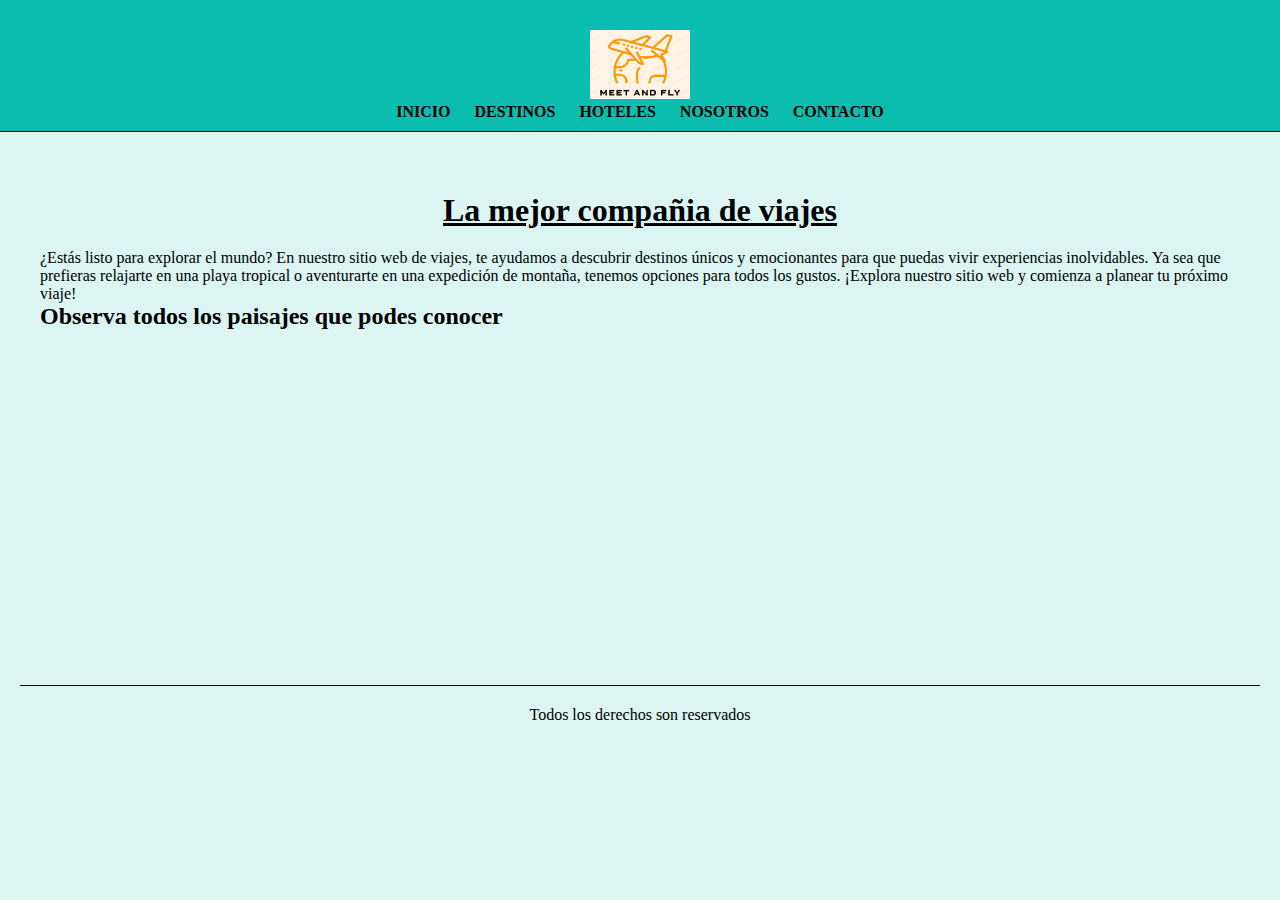
==== index.html @ 497d6b4f "Actualizacion" ====
<!DOCTYPE html>
<html lang="es">
<head>
    <meta charset="UTF-8">
    <meta name="viewport" content="width=device-width, initial-scale=1.0">
    <title>Inicio | Meet and fly</title>
    <link rel="stylesheet" href="./css/estilos.css">
</head>
<body>
    <header>
        <a href="index.html"></a>
        <img class="logo" src="./assets/img/meet2.PNG" alt="logo">
        <nav>
            <ul>
            <li><a href="index.html">Inicio</a></li>
            <li><a href="./pages/destinos.html">Destinos</a></li>
            <li><a href="./pages/hoteles.html">Hoteles</a></li>
            <li><a href="./pages/nosotros.html">Nosotros</a></li>
            <li><a href="./pages/contacto.html">Contacto</a></li>

            </ul>
        </nav>

    </header>

    <main> 
           <section>
            <article>
                <h1>La mejor compañia de viajes</h1>
                <p>¿Estás listo para explorar el mundo? En nuestro sitio web de viajes, te ayudamos a 
                    descubrir destinos únicos y emocionantes para que puedas vivir experiencias inolvidables.
                    Ya sea que prefieras relajarte en una playa tropical o aventurarte en una expedición de 
                    montaña, tenemos opciones para todos los gustos. ¡Explora nuestro sitio web y comienza a
                    planear tu próximo viaje!</p>
            </article>
            <article>
                <h2>Observa todos los paisajes que podes conocer</h2>
                <iframe width="560" height="315" 
                src="https://www.youtube.com/embed/9QNUXxuwt1Y?si=48iBOUZ1Iw1wvcPh&amp;start=64"
                title="YouTube video player" frameborder="0" allow="accelerometer; autoplay; clipboard-write;
                encrypted-media; gyroscope; picture-in-picture; web-share"  allowfullscreen></iframe>

            </article>
 

           </section>
    </main>

    <footer>
        <p>Todos los derechos son reservados</p>
    </footer>
</body>

</html>
---- css/estilos.css ----
@import url('https://fonts.googleapis.com/css2?family=PT+Sans:ital@1&display=swap');

*{
    margin: 0;
    padding: 0;
    box-sizing: border-box;
  }
  body{
    background-color: rgb(220, 245, 242);
  }
  header{
    .logo {
      width: 100px;
      padding-top: 20px;
    }
    background-color: #0abdae;
    border-bottom: 1px solid rgb(12, 12, 12);
    text-align: center;
    padding: 10px 20px;
  }
  
  nav ul li{
    list-style: none;
    display: inline-block;
    margin: 0 10px;
  }
  
  a{
    text-decoration: none;
    text-transform: uppercase;
    font-weight: bold;
    color: black;
  }
  main{
    margin: 20px;
    padding: 20px;
  }
  h1{
    text-align: center;
    text-decoration: underline;
    margin: 20px 0px;
  }
  footer{
    margin: 20px;
    padding: 20px;
    border-top: 1px solid black;
    text-align: center;
  }
  .contenedordestino{
  display: flex;
  flex-direction: column;
  }
  .imgdes{
    display: block;
    width: 100%;
    height: auto;
  }

  iframe{
    display: block;
    margin: auto;
  }
  form{
    margin-top: 20px;
  
  }
  label{
    display: block;
    font-weight: bold;
    margin-bottom: 5px;
    color: #333;
  }
  input,
  textarea{
    display: block;
    width: 100%;
    padding: 10px;
    border: 2px solid #0abdae;
    border-radius: 5px;
    font-size: 1rem;
    margin-bottom: 10px;
  
  }
  .piepag{
    background-image: url(../assets/img/svg\ \(2\).png);
    background-position: center;
    background-repeat: no-repeat;
    background-size: cover;
    width: 100%;
    height: 40vh;
  }
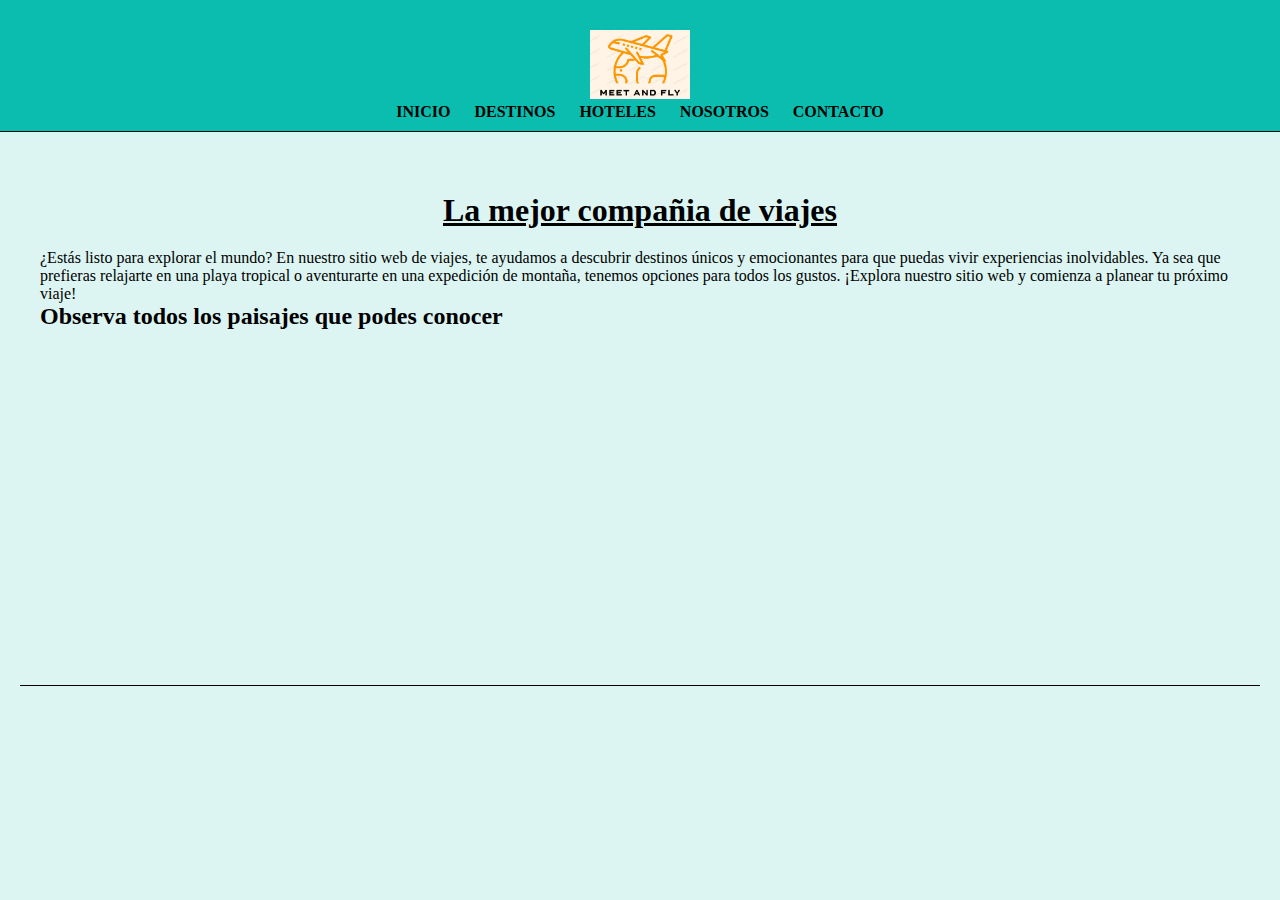
==== commit 74d7a33c: "footer" ====
--- a/index.html
+++ b/index.html
@@ -12,7 +12,7 @@
         <img class="logo" src="./assets/img/meet2.PNG" alt="logo">
         <nav>
             <ul>
-            <li><a href="index.html">Inicio</a></li>
+            <li><a href="./index.html">Inicio</a></li>
             <li><a href="./pages/destinos.html">Destinos</a></li>
             <li><a href="./pages/hoteles.html">Hoteles</a></li>
             <li><a href="./pages/nosotros.html">Nosotros</a></li>
@@ -24,7 +24,7 @@
     </header>
 
     <main> 
-           <section>
+            <section>
             <article>
                 <h1>La mejor compañia de viajes</h1>
                 <p>¿Estás listo para explorar el mundo? En nuestro sitio web de viajes, te ayudamos a 
@@ -41,13 +41,17 @@
                 encrypted-media; gyroscope; picture-in-picture; web-share"  allowfullscreen></iframe>
 
             </article>
- 
 
-           </section>
+
+            </section>
     </main>
 
     <footer>
-        <p>Todos los derechos son reservados</p>
+        <article class="footerRedes">
+            <a href=""><i class="fa-brands fa-facebook"></i></a>  
+            <a href=""><i class="fa-brands fa-instagram"></i></a>
+            <a href=""><i class="fa-brands fa-whatsapp"></i></a>
+        </article>
     </footer>
 </body>
 
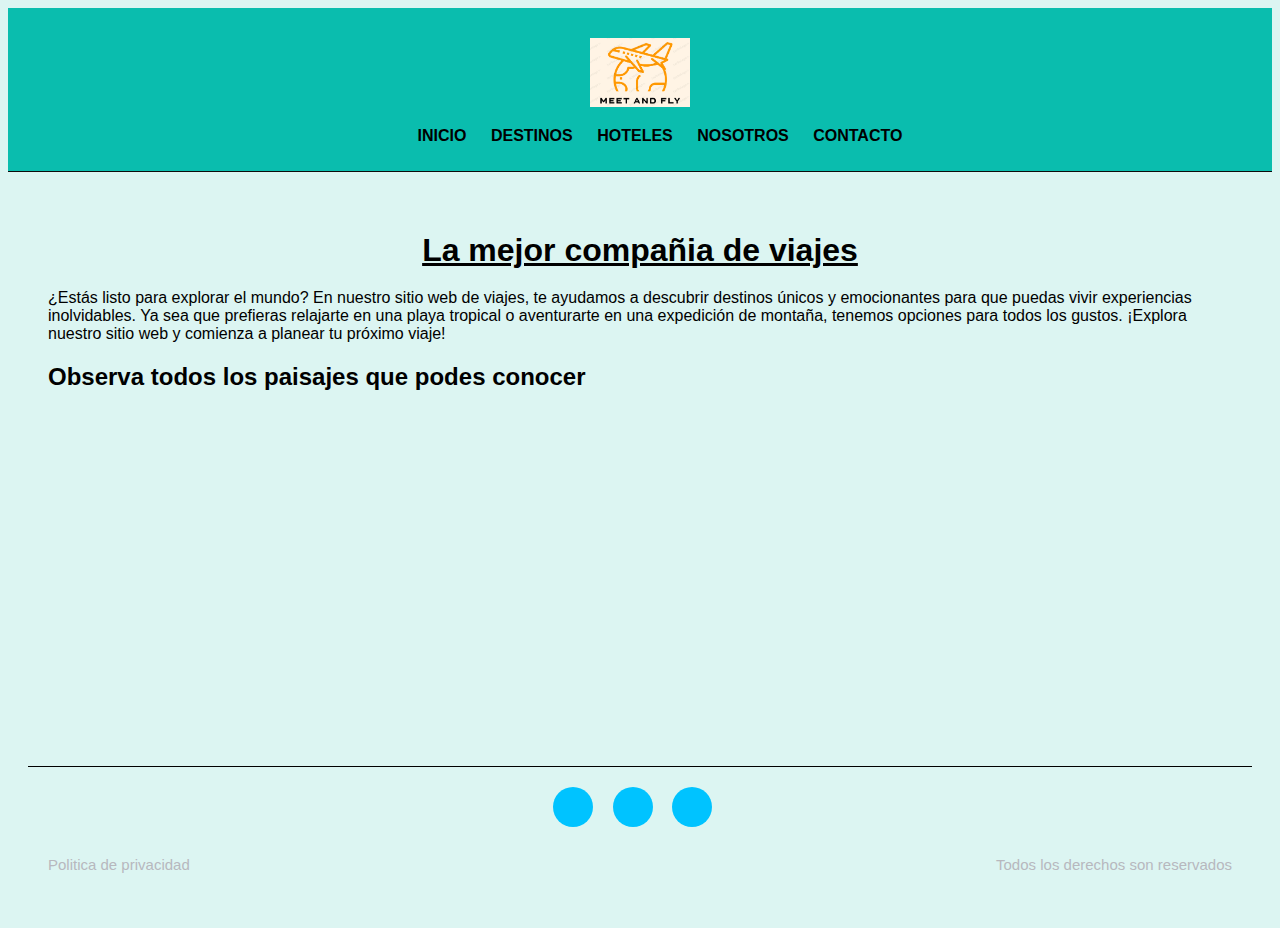
==== commit cce06b8d: "footercambios" ====
--- a/index.html
+++ b/index.html
@@ -4,6 +4,7 @@
     <meta charset="UTF-8">
     <meta name="viewport" content="width=device-width, initial-scale=1.0">
     <title>Inicio | Meet and fly</title>
+    <link rel="stylesheet" href="https://cdnjs.cloudflare.com/ajax/libs/font-awesome/6.5.1/css/all.min.css" integrity="sha512-DTOQO9RWCH3ppGqcWaEA1BIZOC6xxalwEsw9c2QQeAIftl+Vegovlnee1c9QX4TctnWMn13TZye+giMm8e2LwA==" crossorigin="anonymous" referrerpolicy="no-referrer" />
     <link rel="stylesheet" href="./css/estilos.css">
 </head>
 <body>
@@ -21,7 +22,7 @@
             </ul>
         </nav>
 
-    </header>
+    </header> 
 
     <main> 
             <section>
@@ -47,11 +48,19 @@
     </main>
 
     <footer>
-        <article class="footerRedes">
-            <a href=""><i class="fa-brands fa-facebook"></i></a>  
-            <a href=""><i class="fa-brands fa-instagram"></i></a>
-            <a href=""><i class="fa-brands fa-whatsapp"></i></a>
-        </article>
+        <section class="footerRedes">
+            <article class="socials">
+                <a href=""><i class="fa-brands fa-facebook"></i></a>  
+                <a href=""><i class="fa-brands fa-instagram"></i></a>
+                <a href=""><i class="fa-brands fa-whatsapp"></i></a>
+            </article>
+            <article class="textFooter">
+                <p>Politica de privacidad</p>
+                <p>Todos los derechos son reservados</p>
+            </article>
+        </section>
+        
+
     </footer>
 </body>
 
--- a/css/estilos.css
+++ b/css/estilos.css
@@ -1,4 +1,4 @@
-@import url('https://fonts.googleapis.com/css2?family=PT+Sans:ital@1&display=swap');
+@import url('https://fonts.googleapis.com/css2?family=PT+Sans:ital@1&display=swap'); */
 
 *{
     margin: 0;
@@ -6,6 +6,7 @@
     box-sizing: border-box;
   }
   body{
+    font-family: Arial, Helvetica, sans-serif;
     background-color: rgb(220, 245, 242);
   }
   header{
@@ -46,9 +47,53 @@
     border-top: 1px solid black;
     text-align: center;
   }
-  .contenedordestino{
+.footerRedes a{
+  font-size: 17px;
+  color: #b788be;
+  display: block;
+  margin-bottom: 20px;
+
+}
+.footerRedes a:hover{
+  color: #00c3ff;
+}
+.socials a{
+  display: inline-block;
+  min-height: 40px;
+  width: 40px;
+  background-color: #00c3ff;
+  margin: 0 15px 10px 0;
+  text-align: center;
+  line-height: 40px;
+  border-radius: 50%;
+  color: #ffff;
+  font-size: 20px;
+
+}
+.socials a:hover{
+  background-color: #ffff;
+  
+}
+.textFooter{
   display: flex;
-  flex-direction: column;
+  justify-content: space-between;
+}
+.textFooter p {
+  font-size: 15px;
+  color: #b7b8be;
+
+}
+  .galeriaGrid{
+  display: grid;
+  grid-template-columns: repeat(4, fr);
+  padding: 20px;
+  grid-gap: 10px;
+
+  }
+  .contenedorDestino img{
+    width: 100%;
+    height: 100%;
+    object-fit: cover;
   }
   .imgdes{
     display: block;
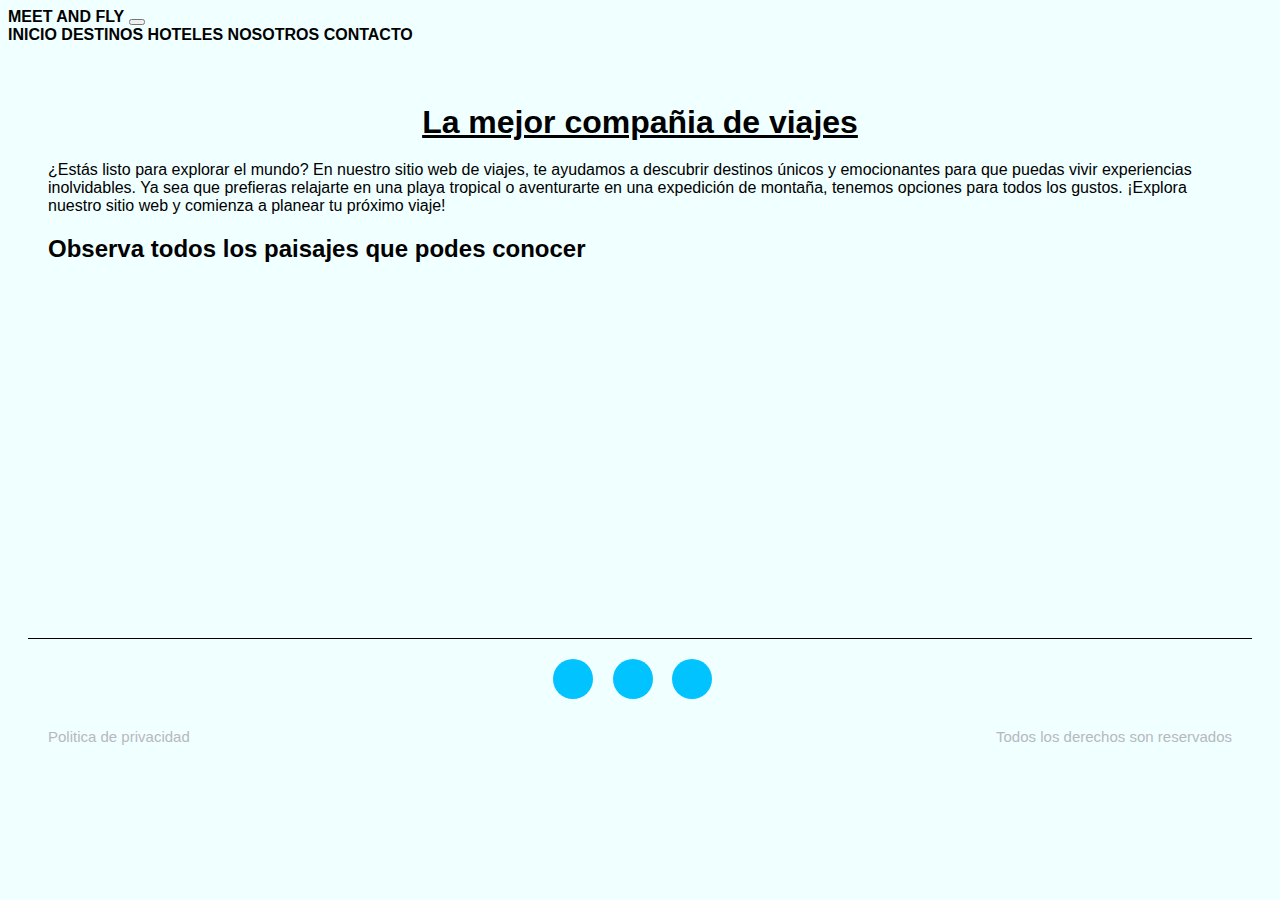
==== commit 9755a8e0: "cambios2" ====
--- a/index.html
+++ b/index.html
@@ -5,10 +5,29 @@
     <meta name="viewport" content="width=device-width, initial-scale=1.0">
     <title>Inicio | Meet and fly</title>
     <link rel="stylesheet" href="https://cdnjs.cloudflare.com/ajax/libs/font-awesome/6.5.1/css/all.min.css" integrity="sha512-DTOQO9RWCH3ppGqcWaEA1BIZOC6xxalwEsw9c2QQeAIftl+Vegovlnee1c9QX4TctnWMn13TZye+giMm8e2LwA==" crossorigin="anonymous" referrerpolicy="no-referrer" />
+    <link href="https://cdn.jsdelivr.net/npm/bootstrap@5.3.2/dist/css/bootstrap.min.css" rel="stylesheet" integrity="sha384-T3c6CoIi6uLrA9TneNEoa7RxnatzjcDSCmG1MXxSR1GAsXEV/Dwwykc2MPK8M2HN" crossorigin="anonymous">
     <link rel="stylesheet" href="./css/estilos.css">
 </head>
 <body>
-    <header>
+    <nav class="navbar navbar-expand-lg bg-body-tertiary">
+        <div class="container-fluid">
+            <a class="navbar-brand" href="#">Meet and fly</a>
+            <button class="navbar-toggler" type="button" data-bs-toggle="collapse" data-bs-target="#navbarNavAltMarkup" aria-controls="navbarNavAltMarkup" aria-expanded="false" aria-label="Toggle navigation">
+            <span class="navbar-toggler-icon"></span>
+            </button>
+            <div class="collapse navbar-collapse" id="navbarNavAltMarkup">
+            <div class="navbar-nav">
+                <a class="nav-link active" aria-current="page" href="index.html">Inicio</a>
+                <a class="nav-link" href="./pages/destinos.html">Destinos</a>
+                <a class="nav-link" href="./pages/hoteles.html">Hoteles</a>
+                <a class="nav-link" href="./pages/nosotros.html">Nosotros</a>
+                <a class="nav-link" href="./pages/contacto.html">Contacto</a>
+                
+            </div>
+            </div>
+        </div>
+        </nav>
+    <!-- <header>
         <a href="index.html"></a>
         <img class="logo" src="./assets/img/meet2.PNG" alt="logo">
         <nav>
@@ -22,7 +41,7 @@
             </ul>
         </nav>
 
-    </header> 
+    </header>  -->
 
     <main> 
             <section>
@@ -50,9 +69,9 @@
     <footer>
         <section class="footerRedes">
             <article class="socials">
-                <a href=""><i class="fa-brands fa-facebook"></i></a>  
-                <a href=""><i class="fa-brands fa-instagram"></i></a>
-                <a href=""><i class="fa-brands fa-whatsapp"></i></a>
+                <a href="https://www.facebook.com/"><i class="fa-brands fa-facebook"></i></a>  
+                <a href="https://www.instagram.com/"><i class="fa-brands fa-instagram"></i></a>
+                <a href="https://web.whatsapp.com/"><i class="fa-brands fa-whatsapp"></i></a>
             </article>
             <article class="textFooter">
                 <p>Politica de privacidad</p>
@@ -62,6 +81,7 @@
         
 
     </footer>
+    <script src="https://cdn.jsdelivr.net/npm/bootstrap@5.3.2/dist/js/bootstrap.bundle.min.js" integrity="sha384-C6RzsynM9kWDrMNeT87bh95OGNyZPhcTNXj1NW7RuBCsyN/o0jlpcV8Qyq46cDfL" crossorigin="anonymous"></script>
 </body>
 
 </html>--- a/css/estilos.css
+++ b/css/estilos.css
@@ -7,7 +7,7 @@
   }
   body{
     font-family: Arial, Helvetica, sans-serif;
-    background-color: rgb(220, 245, 242);
+    background-color: azure;
   }
   header{
     .logo {
@@ -85,11 +85,12 @@
 }
   .galeriaGrid{
   display: grid;
-  grid-template-columns: repeat(4, fr);
+  grid-template-columns: repeat(4, 1fr);
   padding: 20px;
   grid-gap: 10px;
 
   }
+
   .contenedorDestino img{
     width: 100%;
     height: 100%;
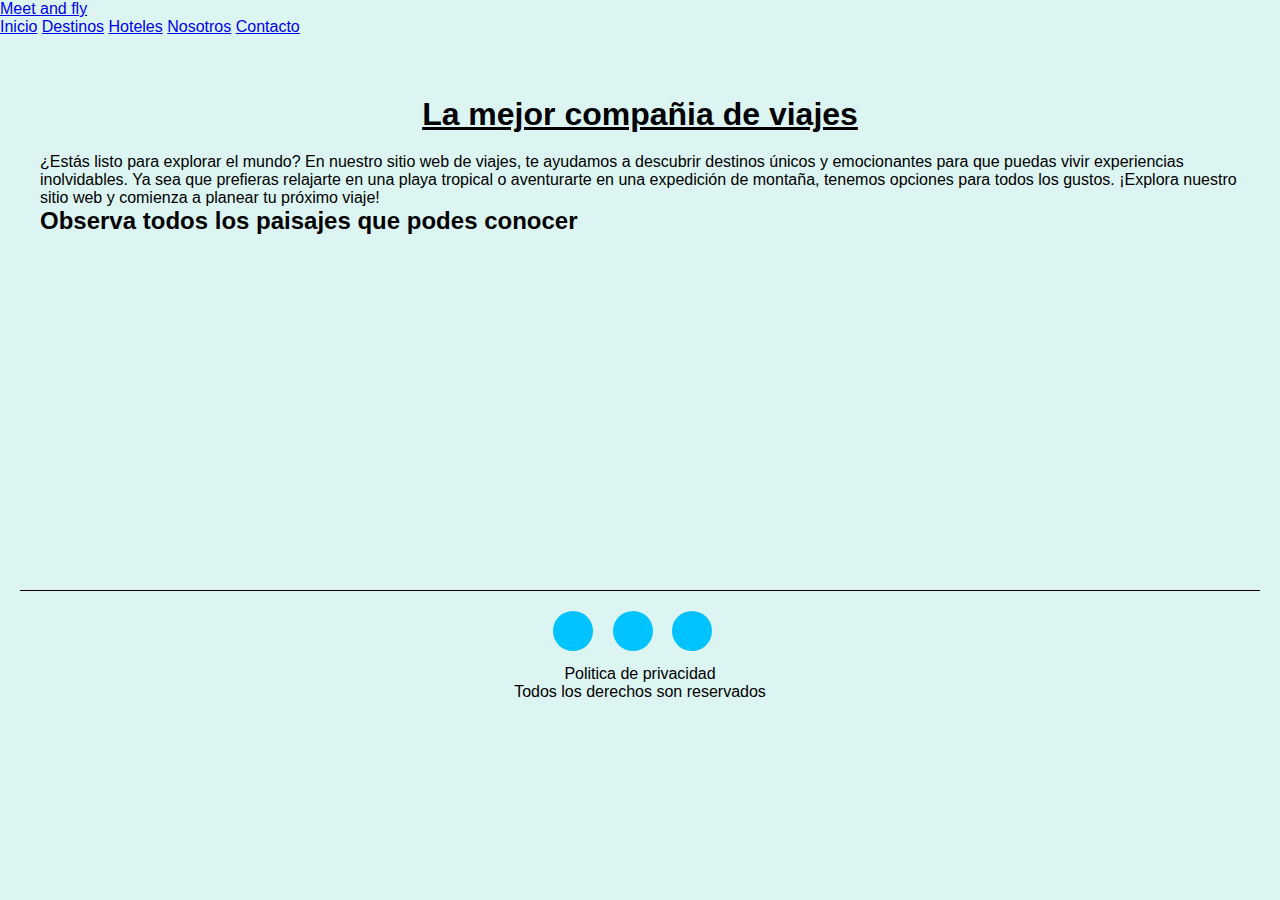
==== commit 5593e152: "sass2" ====
--- a/index.html
+++ b/index.html
@@ -6,6 +6,7 @@
     <title>Inicio | Meet and fly</title>
     <link rel="stylesheet" href="https://cdnjs.cloudflare.com/ajax/libs/font-awesome/6.5.1/css/all.min.css" integrity="sha512-DTOQO9RWCH3ppGqcWaEA1BIZOC6xxalwEsw9c2QQeAIftl+Vegovlnee1c9QX4TctnWMn13TZye+giMm8e2LwA==" crossorigin="anonymous" referrerpolicy="no-referrer" />
     <link href="https://cdn.jsdelivr.net/npm/bootstrap@5.3.2/dist/css/bootstrap.min.css" rel="stylesheet" integrity="sha384-T3c6CoIi6uLrA9TneNEoa7RxnatzjcDSCmG1MXxSR1GAsXEV/Dwwykc2MPK8M2HN" crossorigin="anonymous">
+    <link rel="icon" type="" href="./favicon.ico">
     <link rel="stylesheet" href="./css/estilos.css">
 </head>
 <body>
@@ -55,10 +56,13 @@
             </article>
             <article>
                 <h2>Observa todos los paisajes que podes conocer</h2>
-                <iframe width="560" height="315" 
-                src="https://www.youtube.com/embed/9QNUXxuwt1Y?si=48iBOUZ1Iw1wvcPh&amp;start=64"
-                title="YouTube video player" frameborder="0" allow="accelerometer; autoplay; clipboard-write;
-                encrypted-media; gyroscope; picture-in-picture; web-share"  allowfullscreen></iframe>
+                <div class="ratio ratio-16x9">
+                    <iframe width="560" height="315" 
+                    src="https://www.youtube.com/embed/9QNUXxuwt1Y?si=48iBOUZ1Iw1wvcPh&amp;start=64"
+                    title="YouTube video player" frameborder="0" allow="accelerometer; autoplay; clipboard-write;
+                    encrypted-media; gyroscope; picture-in-picture; web-share"  allowfullscreen></iframe>
+                </div>
+                
 
             </article>
 
--- a/css/estilos.css
+++ b/css/estilos.css
@@ -1,63 +1,53 @@
-@import url('https://fonts.googleapis.com/css2?family=PT+Sans:ital@1&display=swap'); */
+@import url("https://fonts.googleapis.com/css2?family=PT+Sans:ital@1&display=swap");
+* {
+  margin: 0;
+  padding: 0;
+  box-sizing: border-box;
+}
 
-*{
-    margin: 0;
-    padding: 0;
-    box-sizing: border-box;
-  }
-  body{
-    font-family: Arial, Helvetica, sans-serif;
-    background-color: azure;
-  }
-  header{
-    .logo {
-      width: 100px;
-      padding-top: 20px;
-    }
-    background-color: #0abdae;
-    border-bottom: 1px solid rgb(12, 12, 12);
-    text-align: center;
-    padding: 10px 20px;
-  }
-  
-  nav ul li{
-    list-style: none;
-    display: inline-block;
-    margin: 0 10px;
-  }
-  
-  a{
-    text-decoration: none;
-    text-transform: uppercase;
-    font-weight: bold;
-    color: black;
-  }
-  main{
-    margin: 20px;
-    padding: 20px;
-  }
-  h1{
-    text-align: center;
-    text-decoration: underline;
-    margin: 20px 0px;
-  }
-  footer{
-    margin: 20px;
-    padding: 20px;
-    border-top: 1px solid black;
-    text-align: center;
-  }
-.footerRedes a{
+body {
+  font-family: Arial, Helvetica, sans-serif;
+  background-color: rgb(220, 245, 242);
+}
+
+header {
+  background-color: #0abdae;
+  border-bottom: 1px solid rgb(12, 12, 12);
+  text-align: center;
+  padding: 10px 20px;
+}
+header .logo {
+  width: 100px;
+  padding-top: 20px;
+}
+header nav ul li {
+  list-style: none;
+  display: inline-block;
+  margin: 0 10px;
+}
+header a {
+  text-decoration: none;
+  text-transform: uppercase;
+  font-weight: bold;
+  color: black;
+}
+
+footer {
+  margin: 20px;
+  padding: 20px;
+  border-top: 1px solid black;
+  text-align: center;
+}
+footer .footerRedes a {
   font-size: 17px;
   color: #b788be;
   display: block;
   margin-bottom: 20px;
-
 }
-.footerRedes a:hover{
+footer .footerRedes a:hover {
   color: #00c3ff;
 }
-.socials a{
+footer .socials a {
   display: inline-block;
   min-height: 40px;
   width: 40px;
@@ -66,72 +56,86 @@
   text-align: center;
   line-height: 40px;
   border-radius: 50%;
-  color: #ffff;
+  color: white;
   font-size: 20px;
-
 }
-.socials a:hover{
-  background-color: #ffff;
-  
+footer .socials a:hover {
+  background-color: white;
 }
-.textFooter{
+footer .socials a .textFooter {
   display: flex;
   justify-content: space-between;
 }
-.textFooter p {
+footer .socials a .textFooter p {
   font-size: 15px;
   color: #b7b8be;
+}
 
+.piepag {
+  background-image: url(../assets/img/svg\ \(2\).png);
+  background-position: center;
+  background-repeat: no-repeat;
+  background-size: cover;
+  width: 100%;
+  height: 40vh;
 }
-  .galeriaGrid{
+
+main {
+  margin: 20px;
+  padding: 20px;
+}
+main h1 {
+  text-align: center;
+  text-decoration: underline;
+  margin: 20px 0px;
+}
+
+.galeriaGrid {
   display: grid;
-  grid-template-columns: repeat(4, 1fr);
+  grid-template-columns: repeat(4, fr);
   padding: 20px;
   grid-gap: 10px;
+}
 
-  }
+.contenedorDestino img {
+  width: 100%;
+  height: 100%;
+  object-fit: cover;
+}
 
-  .contenedorDestino img{
-    width: 100%;
-    height: 100%;
-    object-fit: cover;
-  }
-  .imgdes{
-    display: block;
-    width: 100%;
-    height: auto;
-  }
+.imgdes {
+  display: block;
+  width: 100%;
+  height: auto;
+  justify-content: center;
+  background-color: white;
+}
 
-  iframe{
-    display: block;
-    margin: auto;
-  }
-  form{
-    margin-top: 20px;
-  
-  }
-  label{
-    display: block;
-    font-weight: bold;
-    margin-bottom: 5px;
-    color: #333;
-  }
-  input,
-  textarea{
-    display: block;
-    width: 100%;
-    padding: 10px;
-    border: 2px solid #0abdae;
-    border-radius: 5px;
-    font-size: 1rem;
-    margin-bottom: 10px;
-  
-  }
-  .piepag{
-    background-image: url(../assets/img/svg\ \(2\).png);
-    background-position: center;
-    background-repeat: no-repeat;
-    background-size: cover;
-    width: 100%;
-    height: 40vh;
-  }+iframe {
+  display: block;
+  margin: auto;
+}
+
+form {
+  margin-top: 20px;
+}
+
+label {
+  display: block;
+  font-weight: bold;
+  margin-bottom: 5px;
+  color: #333;
+}
+
+input,
+textarea {
+  display: block;
+  width: 100%;
+  padding: 10px;
+  border: 2px solid #0abdae;
+  border-radius: 5px;
+  font-size: 1rem;
+  margin-bottom: 10px;
+}
+
+/*# sourceMappingURL=estilos.css.map */
